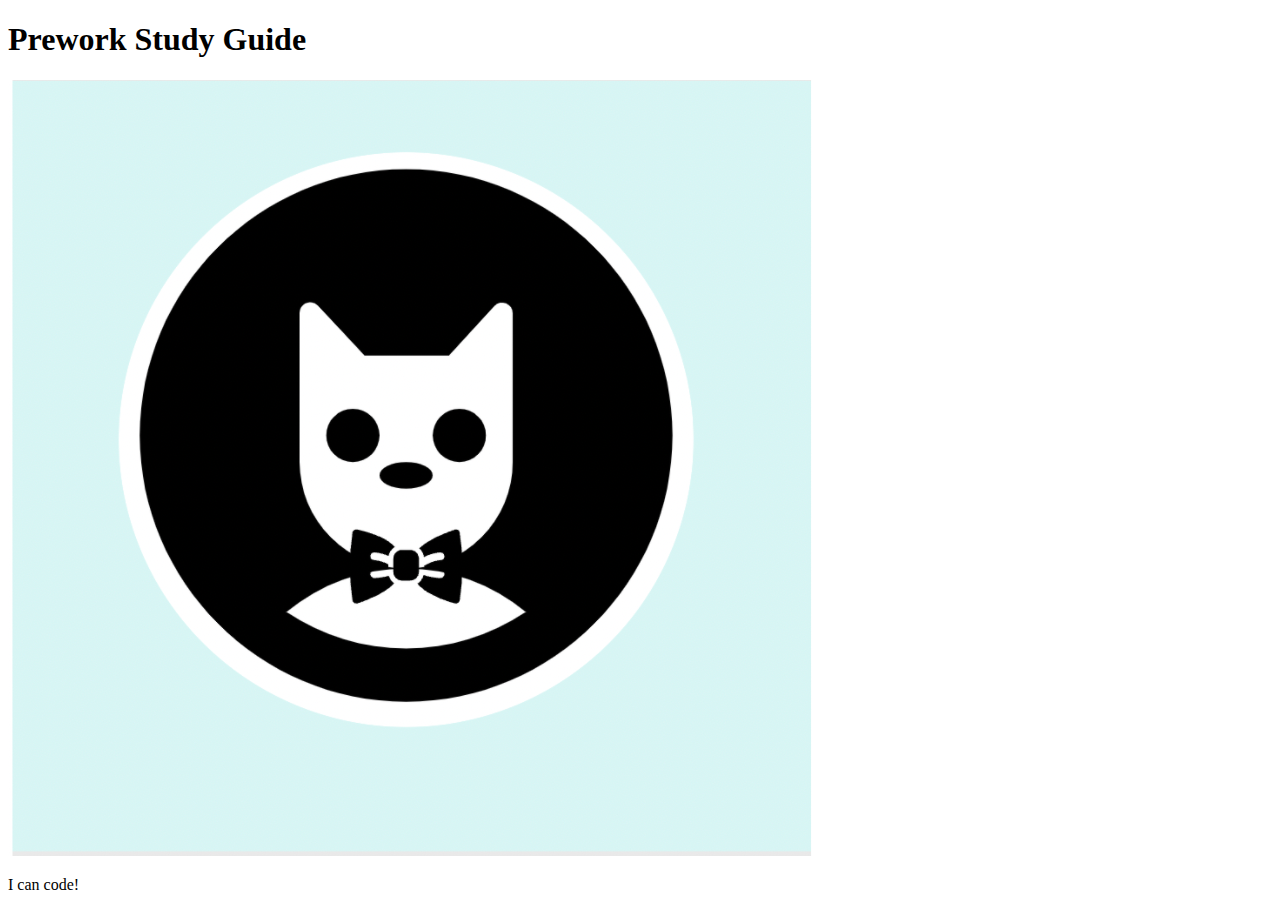
==== index.html @ 019f6c66 "add starter code" ====
<!DOCTYPE html>
<html lang="en">
  <head>
    <meta charset="UTF-8" />
    <meta http-equiv="X-UA-Compatible" content="IE=edge" />
    <meta name="viewport" content="width=device-width, initial-scale=1.0" />
    <title>Prework Study Guide</title>
  </head>
  <body>
    <header id="top">
      <h1>Prework Study Guide</h1>
      <img src="./assets/bowtie-cat.png" alt="Profile image of cat wearing a bow tie." />
    </header>
    <main>
      <!-- Student code goes here -->
    </main>

    <footer>
      <p>I can code!</p>
    </footer>
  </body>
</html>
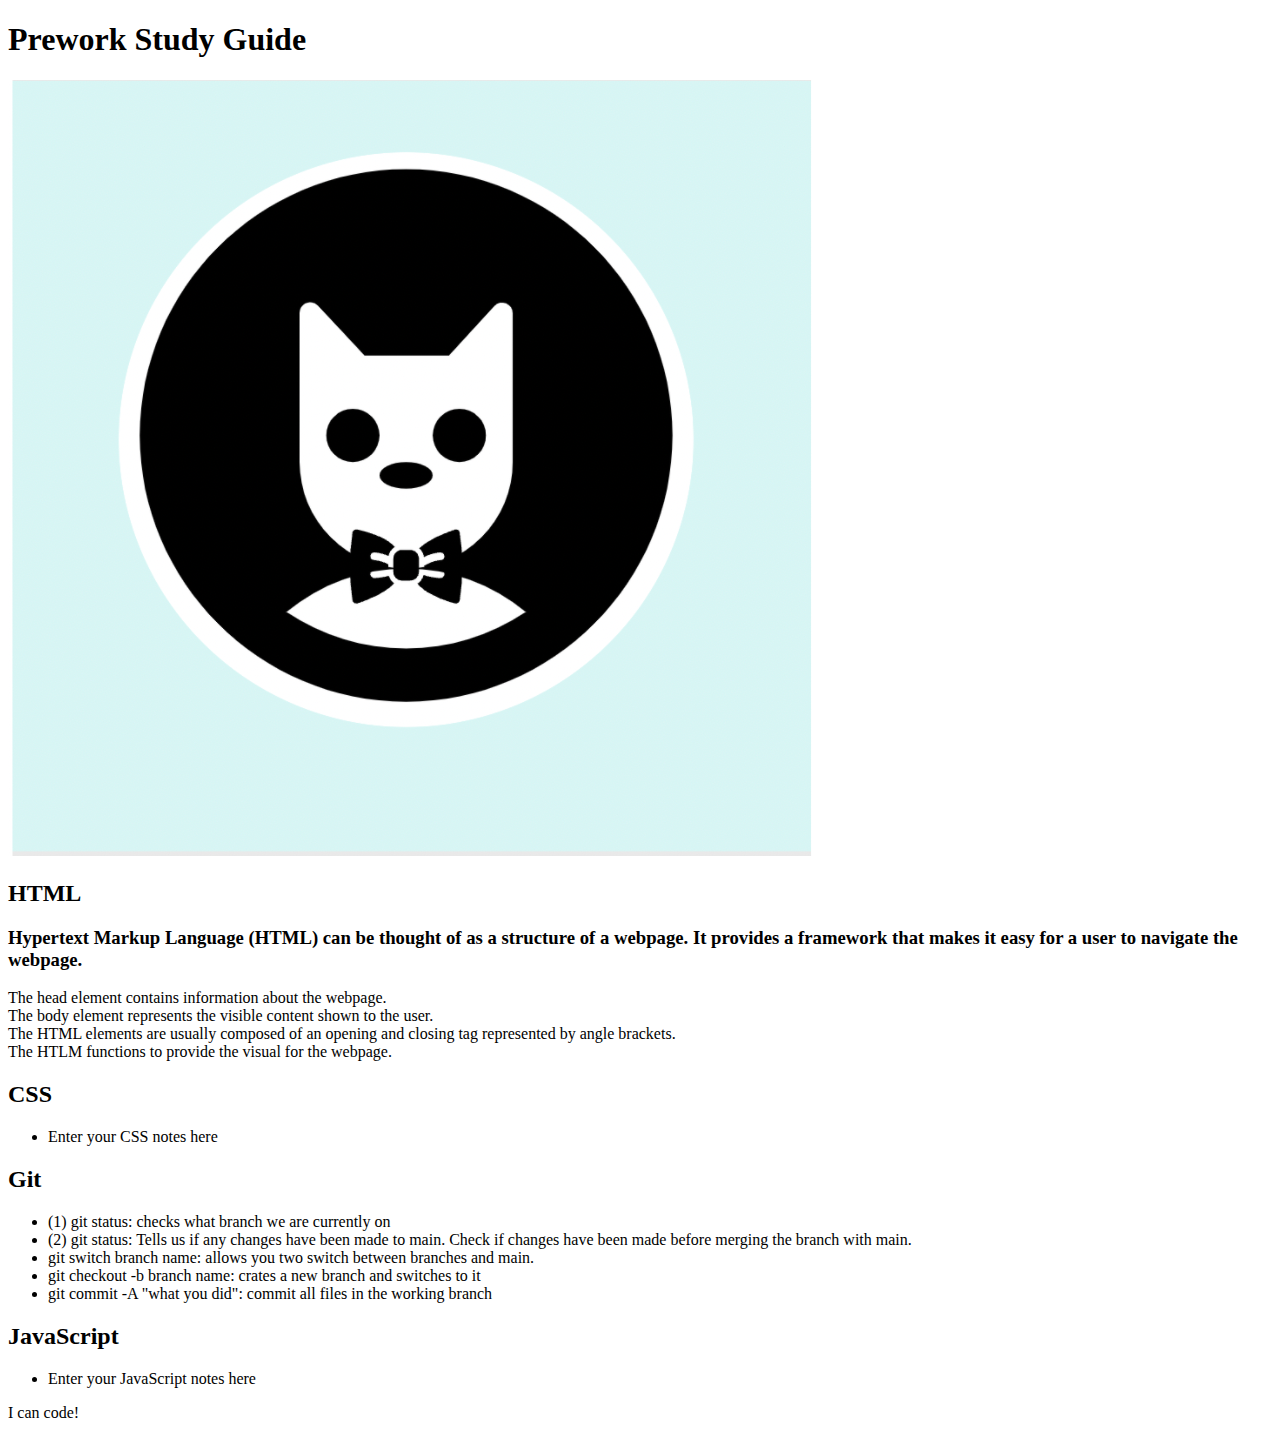
==== commit b19eace0: "added code to HTML file" ====
--- a/index.html
+++ b/index.html
@@ -4,15 +4,52 @@
     <meta charset="UTF-8" />
     <meta http-equiv="X-UA-Compatible" content="IE=edge" />
     <meta name="viewport" content="width=device-width, initial-scale=1.0" />
+    <link rel="stylesheet" href =".assets/style.css">
     <title>Prework Study Guide</title>
   </head>
   <body>
     <header id="top">
       <h1>Prework Study Guide</h1>
-      <img src="./assets/bowtie-cat.png" alt="Profile image of cat wearing a bow tie." />
+      <img src="./assets/bowtie-cat.png" alt="Profile image of a man coding." />
     </header>
     <main>
-      <!-- Student code goes here -->
+     <section class= "card" id="html-section">
+      <h2> HTML <h2>
+        <h3> Hypertext Markup Language (HTML) can be thought of as 
+        a structure of a webpage. It provides a framework that makes 
+        it easy for a user to navigate the webpage. </h3>
+        <li> The head element contains information about the webpage.</li>
+        <li> The body element represents the visible content shown to the user.</li>
+        <li> The HTML elements are usually composed of an opening and closing tag represented by angle brackets.</li>
+        <li> The HTLM functions to provide the visual for the webpage. </li>
+      </ul>
+    </section class="card" id="css-section">
+        <h2>CSS</h2>
+        <ul>
+            <li>Enter your CSS notes here</li>
+        </ul> 
+     </section> 
+
+
+     <section class="card" id="git-section">
+        <h2>Git</h2>
+        <ul>
+            <li>(1) git status: checks what branch we are currently on</li>
+            <li>(2) git status: Tells us if any changes have been made to main. 
+                Check if changes have been made before merging the branch with main.</li>
+            <li>git switch branch name: allows you two switch between branches and main.</li>
+            <li>git checkout -b branch name: crates a new branch and switches to it</li>
+            <li>git commit -A "what you did": commit all files in the working branch</li>
+        </ul>
+    </section>
+
+    <section class="card" id="javascript-section">
+        <h2> JavaScript</h2>
+        <ul>
+            <li>Enter your JavaScript notes here</li>
+        </ul>
+    </section>
+
     </main>
 
     <footer>
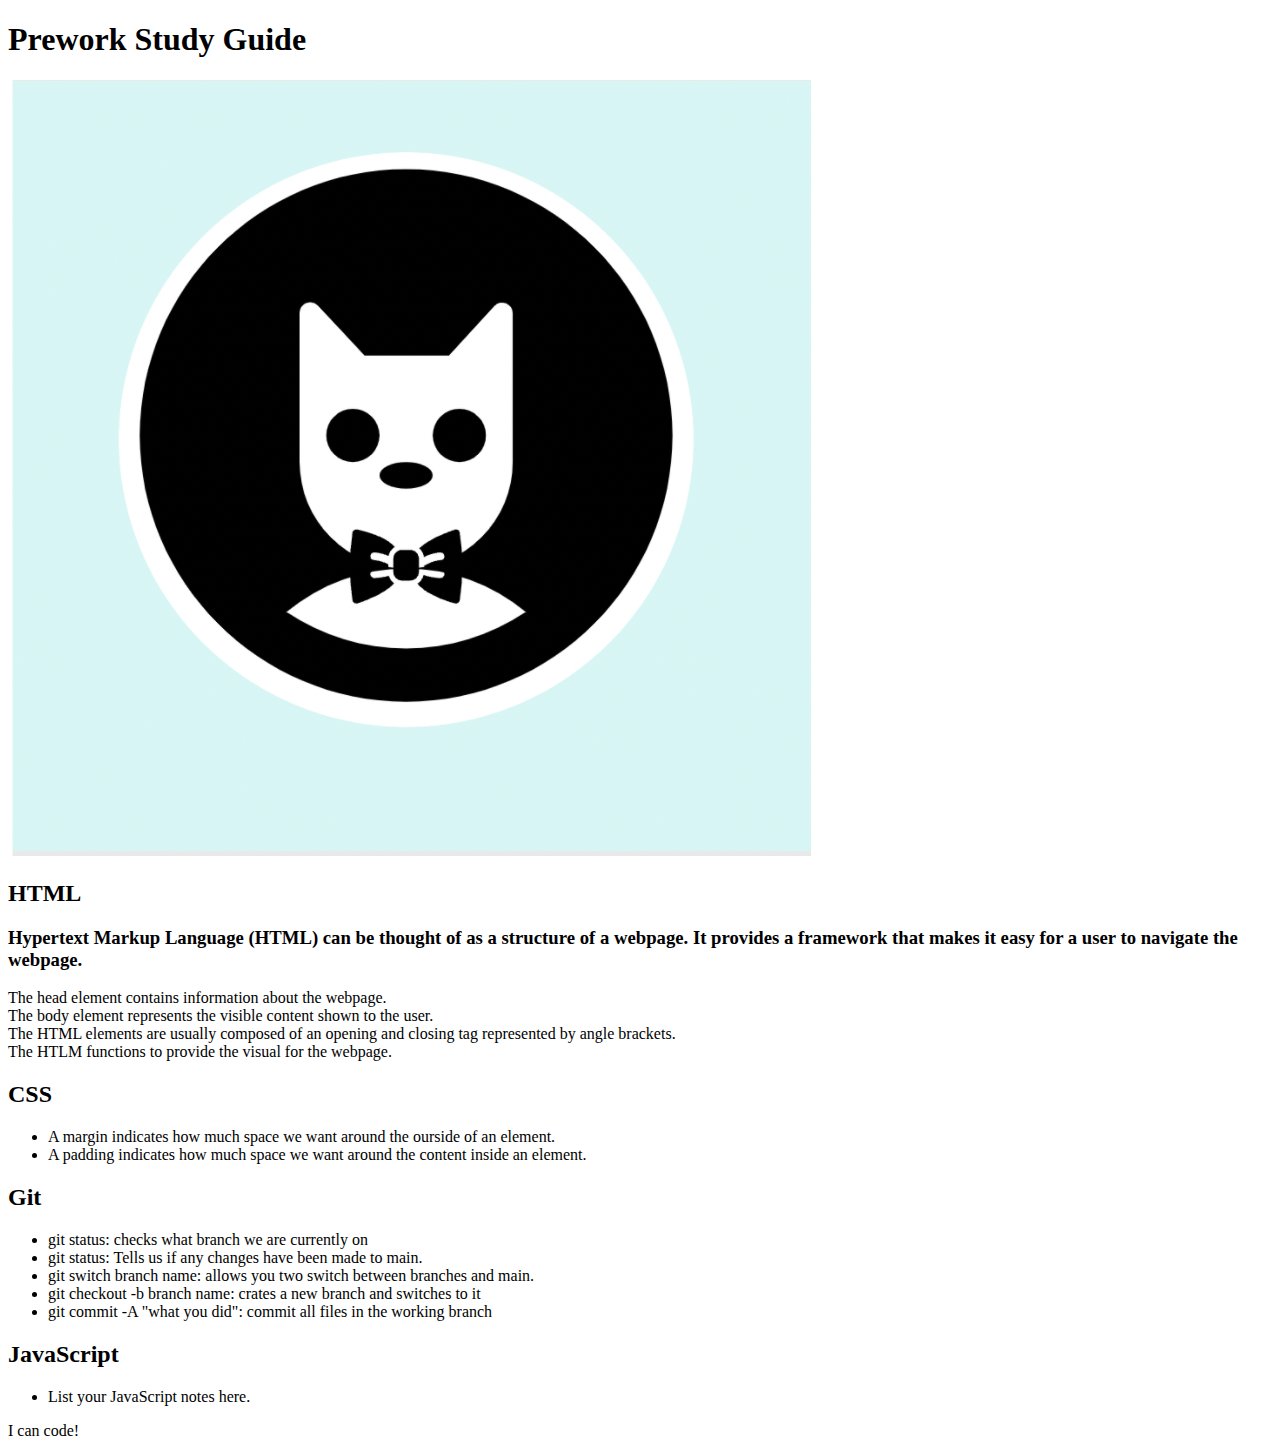
==== commit a610c161: "addedd CSS to project" ====
--- a/index.html
+++ b/index.html
@@ -23,31 +23,32 @@
         <li> The HTML elements are usually composed of an opening and closing tag represented by angle brackets.</li>
         <li> The HTLM functions to provide the visual for the webpage. </li>
       </ul>
+    </section>
     </section class="card" id="css-section">
         <h2>CSS</h2>
         <ul>
-            <li>Enter your CSS notes here</li>
+            <li>A margin indicates how much space we want around the ourside of an element.</li>
+            <li>A padding indicates how much space we want around the content inside an element.</li>
         </ul> 
      </section> 
 
 
      <section class="card" id="git-section">
-        <h2>Git</h2>
-        <ul>
-            <li>(1) git status: checks what branch we are currently on</li>
-            <li>(2) git status: Tells us if any changes have been made to main. 
-                Check if changes have been made before merging the branch with main.</li>
-            <li>git switch branch name: allows you two switch between branches and main.</li>
-            <li>git checkout -b branch name: crates a new branch and switches to it</li>
-            <li>git commit -A "what you did": commit all files in the working branch</li>
-        </ul>
+      <h2>Git</h2>
+      <ul>
+        <li>git status: checks what branch we are currently on</li>
+        <li>git status: Tells us if any changes have been made to main. 
+        <li>git switch branch name: allows you two switch between branches and main.</li>
+        <li>git checkout -b branch name: crates a new branch and switches to it</li>
+        <li>git commit -A "what you did": commit all files in the working branch</li>
+      </ul>
     </section>
 
     <section class="card" id="javascript-section">
-        <h2> JavaScript</h2>
-        <ul>
-            <li>Enter your JavaScript notes here</li>
-        </ul>
+      <h2> JavaScript</h2>
+      <ul>
+        <li>List your JavaScript notes here.</li>
+      </ul>
     </section>
 
     </main>
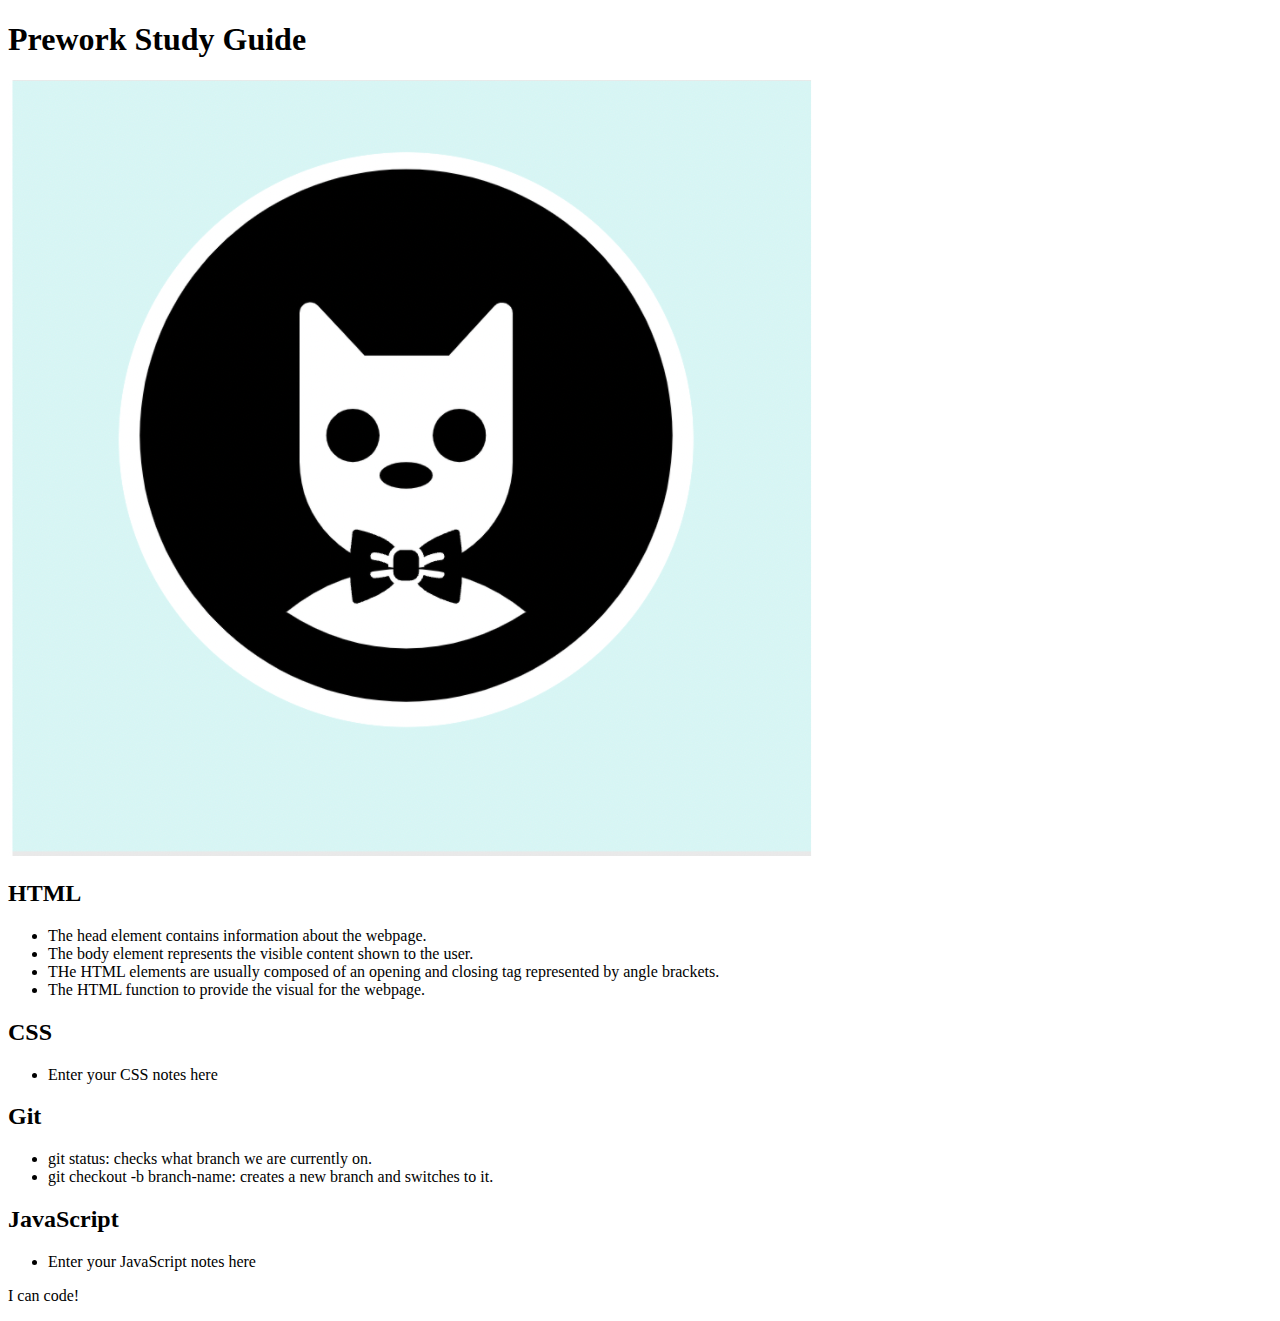
==== commit dc4a136d: "added code to HTML file" ====
--- a/index.html
+++ b/index.html
@@ -4,7 +4,6 @@
     <meta charset="UTF-8" />
     <meta http-equiv="X-UA-Compatible" content="IE=edge" />
     <meta name="viewport" content="width=device-width, initial-scale=1.0" />
-    <link rel="stylesheet" href =".assets/style.css">
     <title>Prework Study Guide</title>
   </head>
   <body>
@@ -13,43 +12,37 @@
       <img src="./assets/bowtie-cat.png" alt="Profile image of a man coding." />
     </header>
     <main>
-     <section class= "card" id="html-section">
-      <h2> HTML <h2>
-        <h3> Hypertext Markup Language (HTML) can be thought of as 
-        a structure of a webpage. It provides a framework that makes 
-        it easy for a user to navigate the webpage. </h3>
-        <li> The head element contains information about the webpage.</li>
-        <li> The body element represents the visible content shown to the user.</li>
-        <li> The HTML elements are usually composed of an opening and closing tag represented by angle brackets.</li>
-        <li> The HTLM functions to provide the visual for the webpage. </li>
-      </ul>
-    </section>
-    </section class="card" id="css-section">
+      <section class="'card" id="html-section">
+        <h2>HTML</h2>
+        <ul>
+          <li>The head element contains information about the webpage.</li>
+          <li>The body element represents the visible content shown to the user.</li>
+          <li>THe HTML elements are usually composed of an opening and closing tag represented by angle brackets.</li>
+          <li>The HTML function to provide the visual for the webpage.</li>
+        </ul>
+      </section>
+
+      <section class="card" id="css-section">
         <h2>CSS</h2>
         <ul>
-            <li>A margin indicates how much space we want around the ourside of an element.</li>
-            <li>A padding indicates how much space we want around the content inside an element.</li>
-        </ul> 
-     </section> 
+          <li>Enter your CSS notes here</li>
+        </ul>
+      </section>
+      
+      <section class="'card" id="git-section">
+        <h2>Git</h2>
+        <ul>
+          <li>git status: checks what branch we are currently on.</li>
+          <li>git checkout -b branch-name: creates a new branch and switches to it.</li>
+        </ul>
+      </section>
 
-
-     <section class="card" id="git-section">
-      <h2>Git</h2>
-      <ul>
-        <li>git status: checks what branch we are currently on</li>
-        <li>git status: Tells us if any changes have been made to main. 
-        <li>git switch branch name: allows you two switch between branches and main.</li>
-        <li>git checkout -b branch name: crates a new branch and switches to it</li>
-        <li>git commit -A "what you did": commit all files in the working branch</li>
-      </ul>
-    </section>
-
-    <section class="card" id="javascript-section">
-      <h2> JavaScript</h2>
-      <ul>
-        <li>List your JavaScript notes here.</li>
-      </ul>
-    </section>
+      <section class="card" id="javascript-section">
+        <h2>JavaScript</h2>
+        <ul>
+          <li>Enter your JavaScript notes here</li>
+        </ul>
+      </section>
 
     </main>
 
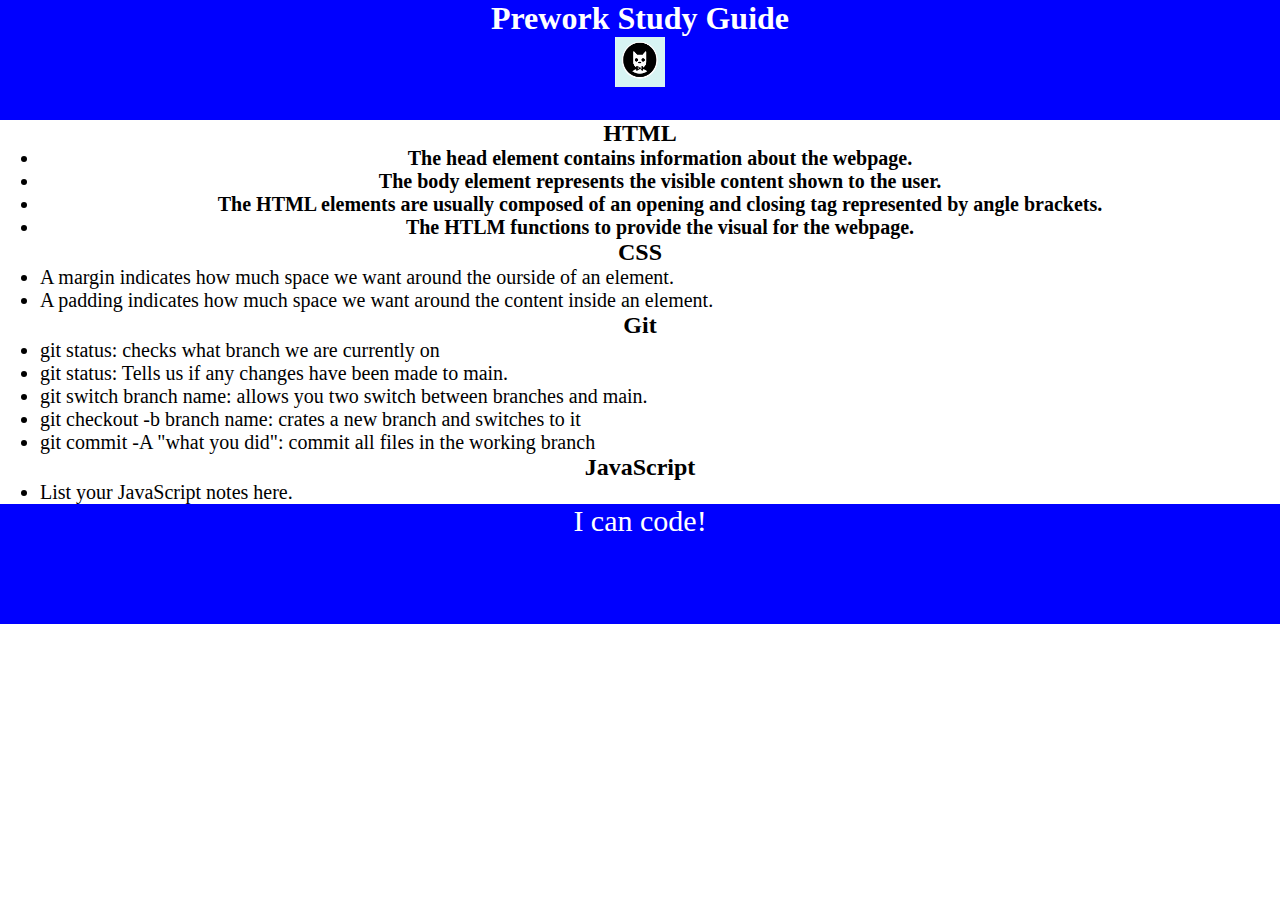
==== commit f7909880: "added code to HTML file" ====
--- a/index.html
+++ b/index.html
@@ -4,6 +4,7 @@
     <meta charset="UTF-8" />
     <meta http-equiv="X-UA-Compatible" content="IE=edge" />
     <meta name="viewport" content="width=device-width, initial-scale=1.0" />
+    <link rel="stylesheet" href="./assets/style.css">
     <title>Prework Study Guide</title>
   </head>
   <body>
@@ -12,37 +13,41 @@
       <img src="./assets/bowtie-cat.png" alt="Profile image of a man coding." />
     </header>
     <main>
-      <section class="'card" id="html-section">
-        <h2>HTML</h2>
-        <ul>
-          <li>The head element contains information about the webpage.</li>
-          <li>The body element represents the visible content shown to the user.</li>
-          <li>THe HTML elements are usually composed of an opening and closing tag represented by angle brackets.</li>
-          <li>The HTML function to provide the visual for the webpage.</li>
-        </ul>
-      </section>
-
-      <section class="card" id="css-section">
+     <section class= "card" id="html-section">
+      <h2>HTML<h2>
+      <ul>
+         <li> The head element contains information about the webpage.</li>
+         <li> The body element represents the visible content shown to the user.</li>
+         <li> The HTML elements are usually composed of an opening and closing tag represented by angle brackets.</li>
+         <li> The HTLM functions to provide the visual for the webpage. </li>
+      </ul>
+    </section>
+    </section class="card" id="css-section">
         <h2>CSS</h2>
         <ul>
-          <li>Enter your CSS notes here</li>
-        </ul>
-      </section>
-      
-      <section class="'card" id="git-section">
-        <h2>Git</h2>
-        <ul>
-          <li>git status: checks what branch we are currently on.</li>
-          <li>git checkout -b branch-name: creates a new branch and switches to it.</li>
-        </ul>
-      </section>
+         <li>A margin indicates how much space we want around the ourside of an element.</li>
+         <li>A padding indicates how much space we want around the content inside an element.</li>
+        </ul> 
+     </section> 
 
-      <section class="card" id="javascript-section">
-        <h2>JavaScript</h2>
-        <ul>
-          <li>Enter your JavaScript notes here</li>
-        </ul>
-      </section>
+
+     <section class="card" id="git-section">
+      <h2>Git</h2>
+      <ul>
+        <li>git status: checks what branch we are currently on</li>
+        <li>git status: Tells us if any changes have been made to main. 
+        <li>git switch branch name: allows you two switch between branches and main.</li>
+        <li>git checkout -b branch name: crates a new branch and switches to it</li>
+        <li>git commit -A "what you did": commit all files in the working branch</li>
+      </ul>
+    </section>
+
+    <section class="card" id="javascript-section">
+      <h2> JavaScript</h2>
+      <ul>
+        <li>List your JavaScript notes here.</li>
+      </ul>
+    </section>
 
     </main>
 
--- a/assets/style.css
+++ b/assets/style.css
@@ -0,0 +1,30 @@
+*{
+    margin: 0;
+    padding: 0;
+}
+header,
+footer {
+    width: 100%;
+    height: 120px;
+    background-color: blue;
+    color: white;
+}
+h1,
+h2 {
+    text-align:center;
+}
+img {
+    display: block;
+    height: 50px;
+    width: 50px;
+    margin-left: auto;
+    margin-right: auto;
+}
+ul {
+    padding-left: 40px;
+    font-size: 20px;
+}
+p {
+    text-align: center;
+    font-size: 30px;
+}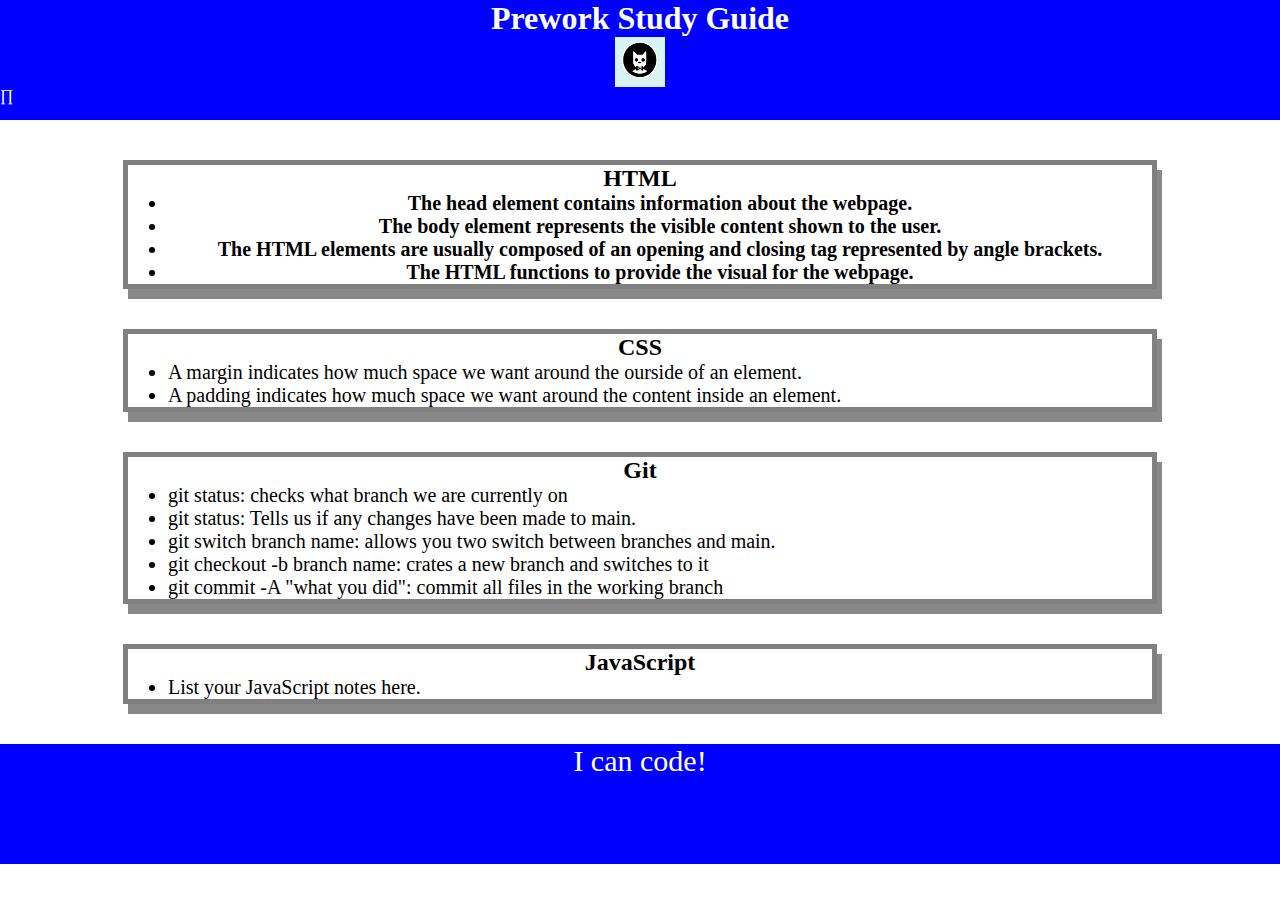
==== commit 50f5ed33: "updated CSS and Javascript" ====
--- a/index.html
+++ b/index.html
@@ -10,7 +10,7 @@
   <body>
     <header id="top">
       <h1>Prework Study Guide</h1>
-      <img src="./assets/bowtie-cat.png" alt="Profile image of a man coding." />
+      <img src="./assets/bowtie-cat.png" alt="Profile image of a man coding." />∏
     </header>
     <main>
      <section class= "card" id="html-section">
@@ -19,18 +19,17 @@
          <li> The head element contains information about the webpage.</li>
          <li> The body element represents the visible content shown to the user.</li>
          <li> The HTML elements are usually composed of an opening and closing tag represented by angle brackets.</li>
-         <li> The HTLM functions to provide the visual for the webpage. </li>
+         <li> The HTML functions to provide the visual for the webpage. </li>
       </ul>
     </section>
-    </section class="card" id="css-section">
-        <h2>CSS</h2>
-        <ul>
-         <li>A margin indicates how much space we want around the ourside of an element.</li>
-         <li>A padding indicates how much space we want around the content inside an element.</li>
-        </ul> 
+    <section class="card" id="css-section">
+      <h2>CSS</h2>
+      <ul>
+        <li>A margin indicates how much space we want around the ourside of an element.</li>
+        <li>A padding indicates how much space we want around the content inside an element.</li>
+      </ul> 
      </section> 
-
-
+     
      <section class="card" id="git-section">
       <h2>Git</h2>
       <ul>
--- a/assets/style.css
+++ b/assets/style.css
@@ -6,8 +6,8 @@
 footer {
     width: 100%;
     height: 120px;
-    background-color: blue;
-    color: white;
+    background-color:blue;
+    color:white;
 }
 h1,
 h2 {
@@ -27,4 +27,10 @@
 p {
     text-align: center;
     font-size: 30px;
+}
+.card {
+    width: 80%;
+    margin: 40px auto;
+    border: 5px solid gray;
+    box-shadow: 5px 10px #888888;
 }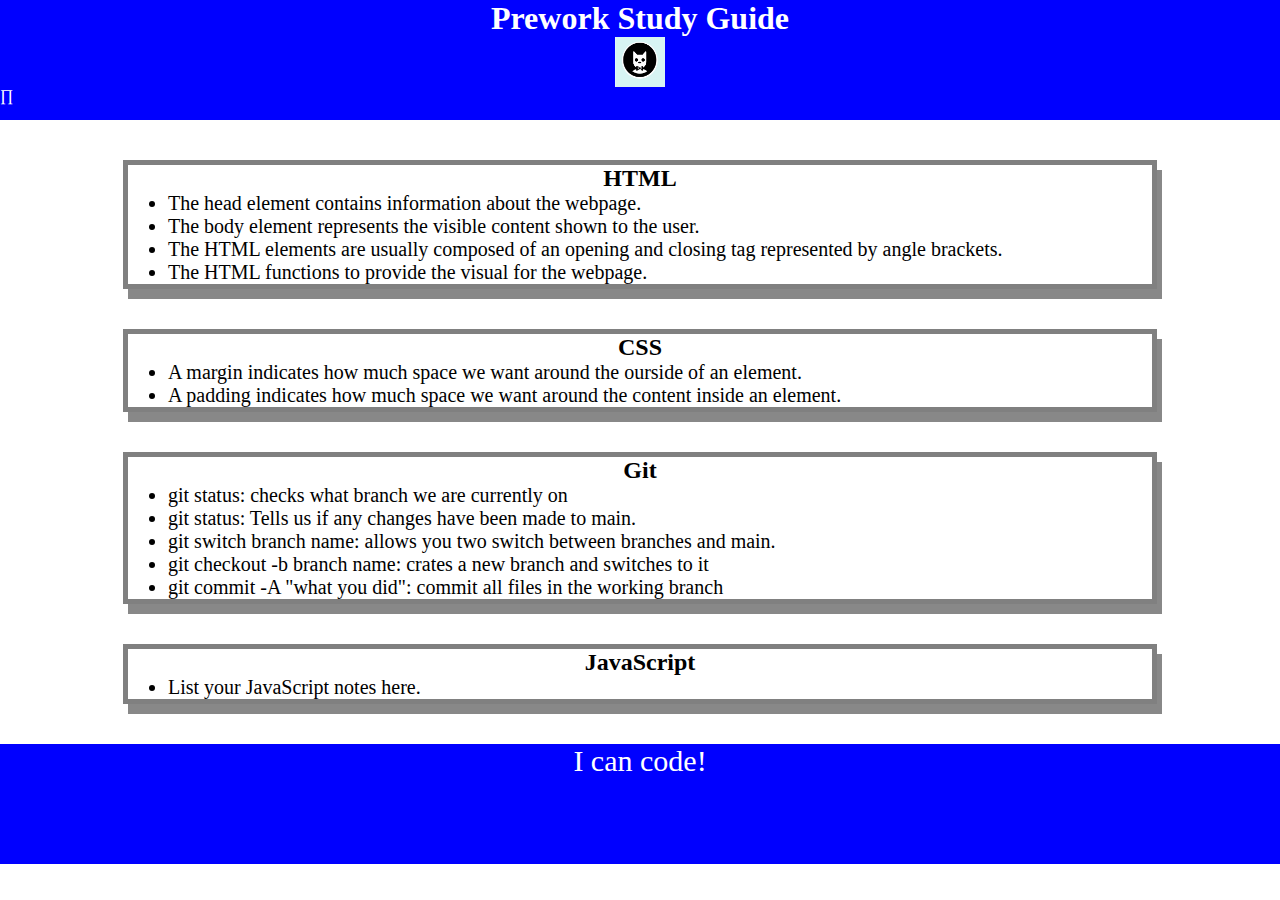
==== commit 5720ec1a: "fixed HTML" ====
--- a/index.html
+++ b/index.html
@@ -14,7 +14,7 @@
     </header>
     <main>
      <section class= "card" id="html-section">
-      <h2>HTML<h2>
+      <h2>HTML</h2>
       <ul>
          <li> The head element contains information about the webpage.</li>
          <li> The body element represents the visible content shown to the user.</li>
